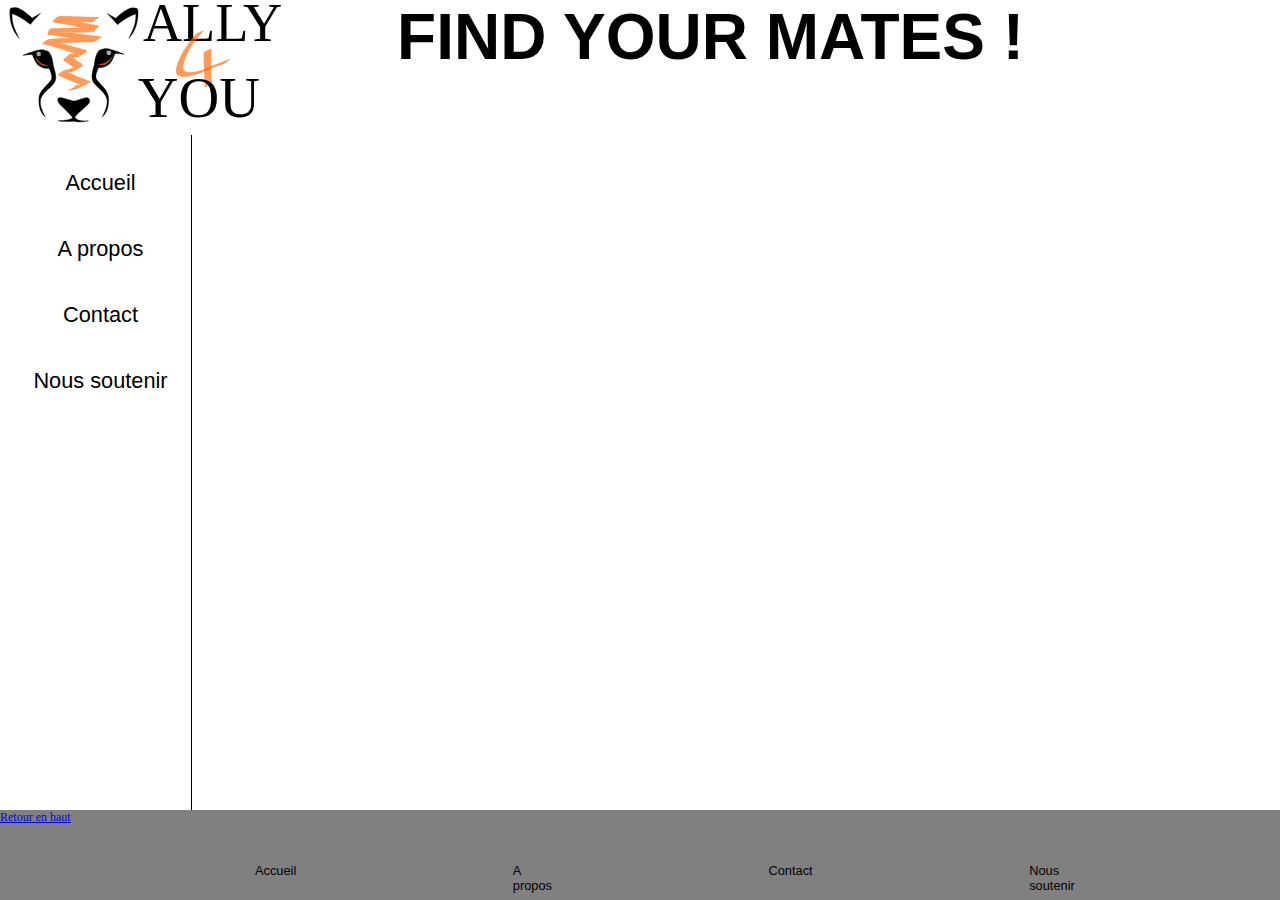
==== index.html @ 60f2373b "Initial commit" ====
<!DOCTYPE html>
<html lang="en">
<head>
    <meta charset="UTF-8">
    <meta http-equiv="X-UA-Compatible" content="IE=edge">
    <meta name="viewport" content="width=device-width, initial-scale=1.0">
    <title>HugoWessMatt</title>
    <link rel="stylesheet" type="text/css" href="css/global.css">
</head>
<body>
    <header>
            <img src="images/logoally.svg">
            <h1>FIND YOUR MATES !</h1>
    </header>
    <main>
        
    </main>
    <aside>        
        <nav>
            <ul>
                <li><a href="#">Accueil</a></li>
                <li><a href="#">A propos</a></li>
                <li><a href="#">Contact</a></li>
                <li><a href="#">Nous soutenir</a></li>
            </ul>
        </nav>
    </aside>
    <footer>
        <a href=# class="btn btn-primary">Retour en haut</a>
        <ul>
            <li><a href="#">Accueil</a></li>
            <li><a href="#">A propos</a></li>
            <li><a href="#">Contact</a></li>
            <li><a href="#">Nous soutenir</a></li>
            <li><a href="#">Mentions légales</li>
            <li><a href="#">FAQ</li>
        </ul>
        
    </footer>

</body>
</html>
---- css/global.css ----
body {
	display: grid;
	grid-template-columns: 15% 85%;
	grid-template-rows: 15% 75% 10%;
	width: 100vw;
	height: 100vh;
	grid-template-areas: 
	"header header"
	"aside main"
	"footer footer";
    margin : 0;
    padding: 0;

}

html { 
	scroll-behavior: smooth; 
}

header {
	grid-area: header;
	display: flex;	
	justify-content: space-between
}


h1 {
	margin-right: 20%;
	height : 100%;
	font-family: arial;
	font-size: 5vw;
	margin-top: 0;
}


aside {
	
	border-right: 1px solid black;
	grid-area: aside;

}

main {
	
	grid-area: main;
}

footer {
	background-color: grey;
	grid-area: footer;
	font-size: 12px;
}

footer ul li{
	font-family: arial;
	font-size: 1vw;
	text-decoration:none;
	list-style-type: none;	
	margin-left: 18%;
}

footer ul{
	margin: 3%;
	padding:0;
	display: flex;
}

footer ul li a {
	color: black;
	text-decoration: none;
	display: block;
	float: left;
}

img{
    height: 100%;
    
}

nav ul{
	padding:0;
}

nav ul li{
	
    list-style-type: none;
	line-height: 5vw;
	margin-left: 10px;
	text-align: center;

}

nav ul li a{
	text-decoration: none;
	padding-bottom: 10px;
	color: black;
	font-family: arial;
	font-size: 1.7vw;

	
}

nav ul li a:hover{
	color: orange;
	border-bottom: 1px solid orange;
}
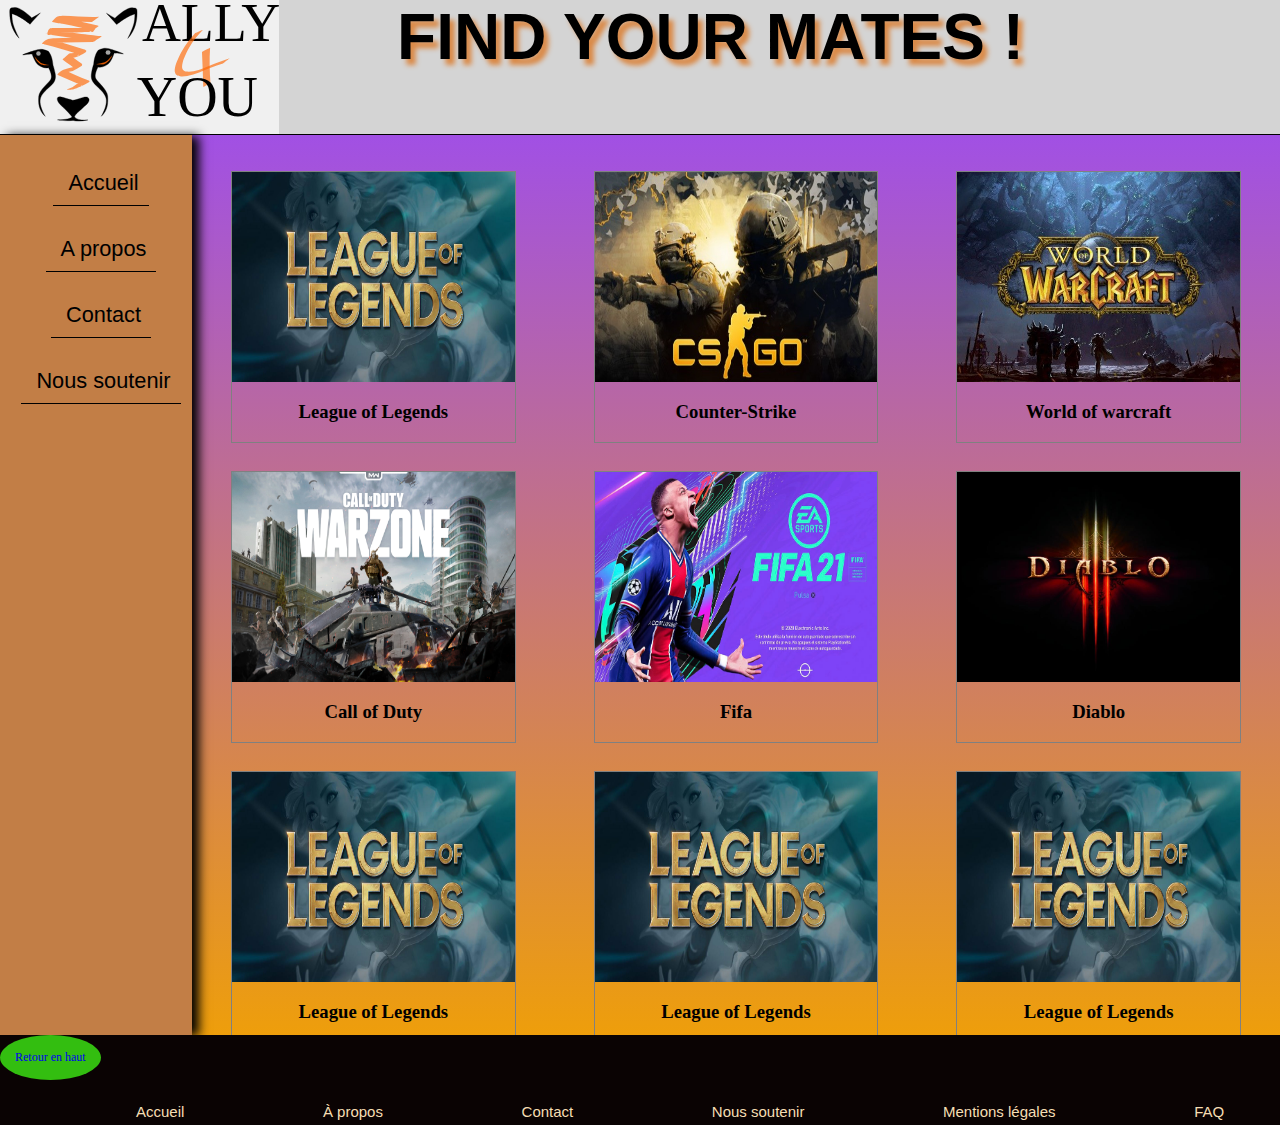
==== commit 2acdc9e1: "Initial commit" ====
--- a/index.html
+++ b/index.html
@@ -6,14 +6,55 @@
     <meta name="viewport" content="width=device-width, initial-scale=1.0">
     <title>HugoWessMatt</title>
     <link rel="stylesheet" type="text/css" href="css/global.css">
+    <link rel="stylesheet" type="text/css" href="css/index.css">
 </head>
 <body>
     <header>
             <img src="images/logoally.svg">
             <h1>FIND YOUR MATES !</h1>
+           
     </header>
-    <main>
-        
+    <main class="linear-gradient">
+        <div class="center">
+            <div class="content">
+                <div class="games">
+                    <img src="images/league.jpg" alt="league.jpg" title="logo league of legends">
+                    <h3>League of Legends</h3>
+                </div>
+                <div class="games">
+                    <img src="images/csgo.jpg" alt="csgo.jpg" title="logo counter strike : global offensive">
+                    <h3>Counter-Strike</h3>
+                </div>
+                <div class="games">
+                    <img src="images/wow.jpg" alt="wow.jpg" title="logo World of Warcraft">
+                    <h3>World of warcraft</h3>
+                </div>
+                <div class="games">
+                    <img src="images/wz.jpg" alt="wz.jpg" title="logo Call of duty Warzone"> 
+                    <h3>Call of Duty</h3>
+                </div>
+                <div class="games">
+                    <img src="images/fifa.jpg" alt="fifa.jpg" title="logo fifa">
+                    <h3>Fifa</h3>
+                </div>
+                <div class="games">
+                    <img src="images/diablo.jpg" alt="diablo.jpg" title="logo Diablo 3">
+                    <h3>Diablo</h3>
+                </div>
+                <div class="games">
+                    <img src="images/league.jpg" alt="league.jpg" title="logo league of legends">
+                    <h3>League of Legends</h3>
+                </div>
+                <div class="games">
+                    <img src="images/league.jpg" alt="league.jpg" title="logo league of legends">
+                    <h3>League of Legends</h3>
+                </div>
+                <div class="games">
+                    <img src="images/league.jpg" alt="league.jpg" title="logo league of legends">
+                    <h3>League of Legends</h3>
+                </div>
+            </div>
+        </div>
     </main>
     <aside>        
         <nav>
@@ -26,10 +67,10 @@
         </nav>
     </aside>
     <footer>
-        <a href=# class="btn btn-primary">Retour en haut</a>
+        <a href=# class="button">Retour en haut</a>
         <ul>
             <li><a href="#">Accueil</a></li>
-            <li><a href="#">A propos</a></li>
+            <li><a href="#">À propos</a></li>
             <li><a href="#">Contact</a></li>
             <li><a href="#">Nous soutenir</a></li>
             <li><a href="#">Mentions légales</li>
--- a/css/global.css
+++ b/css/global.css
@@ -1,7 +1,7 @@
 body {
 	display: grid;
 	grid-template-columns: 15% 85%;
-	grid-template-rows: 15% 75% 10%;
+	grid-template-rows: 15% 100% 10%;
 	width: 100vw;
 	height: 100vh;
 	grid-template-areas: 
@@ -10,17 +10,20 @@
 	"footer footer";
     margin : 0;
     padding: 0;
-
 }
 
 html { 
 	scroll-behavior: smooth; 
 }
 
+
+
 header {
 	grid-area: header;
 	display: flex;	
-	justify-content: space-between
+	justify-content: space-between;
+	border-bottom: 1px solid black;
+	background-color: #D4D4D4;
 }
 
 
@@ -30,14 +33,16 @@
 	font-family: arial;
 	font-size: 5vw;
 	margin-top: 0;
+	text-shadow: 0.08em 0.1em 0.08em rgb(218, 137, 70);
 }
 
 
 aside {
 	
-	border-right: 1px solid black;
+	border-right: 1px rgb(194, 126, 70);
 	grid-area: aside;
-
+	background-color: rgb(194, 126, 70);
+	box-shadow: 7px 1px 10px black;
 }
 
 main {
@@ -45,35 +50,47 @@
 	grid-area: main;
 }
 
+.linear-gradient{
+	background: linear-gradient(rgb(161, 80, 228), rgb(238, 158, 11));
+}
+
+.center {
+	width: 100%;
+	height:100%;
+	/* background-color:red; */
+	display: flex;
+    justify-content: center;
+}
+
 footer {
-	background-color: grey;
+	background-color: rgb(10, 3, 3);
 	grid-area: footer;
-	font-size: 12px;
 }
 
 footer ul li{
 	font-family: arial;
-	font-size: 1vw;
 	text-decoration:none;
 	list-style-type: none;	
-	margin-left: 18%;
+	font-size: 15px;
+	padding: 1%;
+	margin-left: 9%;
 }
 
 footer ul{
-	margin: 3%;
+	margin: 10px;
 	padding:0;
 	display: flex;
 }
 
 footer ul li a {
-	color: black;
+	color: wheat;
 	text-decoration: none;
 	display: block;
 	float: left;
 }
 
 img{
-    height: 100%;
+	height: 100%;
     
 }
 
@@ -91,17 +108,36 @@
 }
 
 nav ul li a{
+	
 	text-decoration: none;
 	padding-bottom: 10px;
 	color: black;
 	font-family: arial;
 	font-size: 1.7vw;
-
-	
+	border-bottom: 1px solid black;
+	padding-right: 10px;
+	padding-left: 15px;
 }
 
 nav ul li a:hover{
 	color: orange;
 	border-bottom: 1px solid orange;
+
 }
 
+footer ul li a:hover{
+	color: orange;
+	border-bottom: 1px solid orange;
+}
+
+.button{
+	background-color: rgb(51, 190, 16); 
+	border: none;rgb(122, 32, 4)
+	color: black;
+	padding: 15px 15px;
+	text-align: center;
+	text-decoration: none;
+	display: inline-block;
+	font-size: 12px;
+	border-radius: 50%;
+}--- a/css/index.css
+++ b/css/index.css
@@ -0,0 +1,30 @@
+.content {
+    display: flex;
+    width: 100%;
+    height: 100%;
+    flex-wrap: wrap;
+    justify-content: space-around;
+    align-items: center;
+    margin-top :2%;
+    max-width: 1628px ;
+}
+
+.games {
+    width: 26%;
+    height: 30%;
+    /* background-color: aquamarine; */
+    border: solid 1px grey;
+    display: flex;
+    flex-direction: column;
+    align-items: center;
+    justify-content: center;
+}
+
+.games img {
+    width: 100%;
+    height: 80%;
+}
+
+.games p {
+    
+}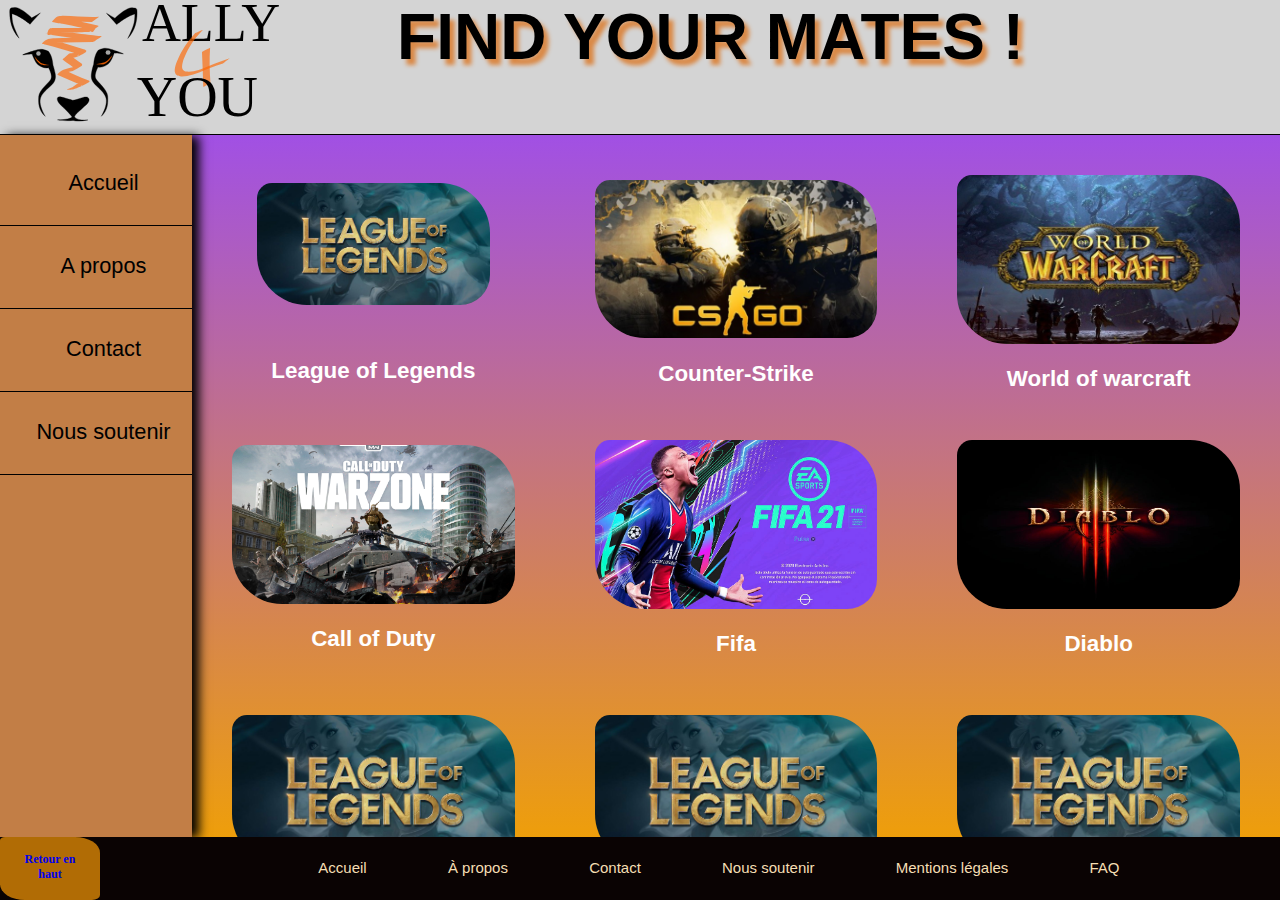
==== commit c7316e4f: "Initial commit" ====
--- a/index.html
+++ b/index.html
@@ -18,7 +18,7 @@
         <div class="center">
             <div class="content">
                 <div class="games">
-                    <img src="images/league.jpg" alt="league.jpg" title="logo league of legends">
+                    <a href="pages/league.html"><img src="images/league.jpg" alt="league.jpg" title="logo league of legends"></a>
                     <h3>League of Legends</h3>
                 </div>
                 <div class="games">
@@ -43,15 +43,51 @@
                 </div>
                 <div class="games">
                     <img src="images/league.jpg" alt="league.jpg" title="logo league of legends">
-                    <h3>League of Legends</h3>
+                    <h3>Assassin's Creed</h3>
                 </div>
                 <div class="games">
                     <img src="images/league.jpg" alt="league.jpg" title="logo league of legends">
-                    <h3>League of Legends</h3>
+                    <h3>GTA V</h3>
                 </div>
                 <div class="games">
                     <img src="images/league.jpg" alt="league.jpg" title="logo league of legends">
-                    <h3>League of Legends</h3>
+                    <h3>Far cry</h3>
+                </div>
+                <div class="games">
+                    <img src="images/league.jpg" alt="league.jpg" title="logo league of legends">
+                    <h3>Assassin's Creed</h3>
+                </div>
+                <div class="games">
+                    <img src="images/league.jpg" alt="league.jpg" title="logo league of legends">
+                    <h3>GTA V</h3>
+                </div>
+                <div class="games">
+                    <img src="images/league.jpg" alt="league.jpg" title="logo league of legends">
+                    <h3>Far cry</h3>
+                </div>
+                <div class="games">
+                    <img src="images/league.jpg" alt="league.jpg" title="logo league of legends">
+                    <h3>Far cry</h3>
+                </div>
+                <div class="games">
+                    <img src="images/league.jpg" alt="league.jpg" title="logo league of legends">
+                    <h3>Far cry</h3>
+                </div>
+                <div class="games">
+                    <img src="images/league.jpg" alt="league.jpg" title="logo league of legends">
+                    <h3>Far cry</h3>
+                </div>
+                <div class="games">
+                    <img src="images/league.jpg" alt="league.jpg" title="logo league of legends">
+                    <h3>Far cry</h3>
+                </div>
+                <div class="games">
+                    <img src="images/league.jpg" alt="league.jpg" title="logo league of legends">
+                    <h3>Far cry</h3>
+                </div>
+                <div class="games">
+                    <img src="images/league.jpg" alt="league.jpg" title="logo league of legends">
+                    <h3>Far cry</h3>
                 </div>
             </div>
         </div>
@@ -60,9 +96,13 @@
         <nav>
             <ul>
                 <li><a href="#">Accueil</a></li>
+                <hr>
                 <li><a href="#">A propos</a></li>
+                <hr>
                 <li><a href="#">Contact</a></li>
+                <hr>
                 <li><a href="#">Nous soutenir</a></li>
+                <hr>
             </ul>
         </nav>
     </aside>
--- a/css/global.css
+++ b/css/global.css
@@ -1,7 +1,7 @@
 body {
 	display: grid;
 	grid-template-columns: 15% 85%;
-	grid-template-rows: 15% 100% 10%;
+	grid-template-rows: 15% 78% 7%;
 	width: 100vw;
 	height: 100vh;
 	grid-template-areas: 
@@ -33,7 +33,7 @@
 	font-family: arial;
 	font-size: 5vw;
 	margin-top: 0;
-	text-shadow: 0.08em 0.1em 0.08em rgb(218, 137, 70);
+	text-shadow: 0.08em 0.1em 0.07em rgb(218, 137, 70);
 }
 
 
@@ -50,6 +50,10 @@
 	grid-area: main;
 }
 
+main:-webkit-scrollbar {
+	display: none;
+}
+
 .linear-gradient{
 	background: linear-gradient(rgb(161, 80, 228), rgb(238, 158, 11));
 }
@@ -59,13 +63,21 @@
 	height:100%;
 	/* background-color:red; */
 	display: flex;
-    justify-content: center;
+	justify-content: center;
 }
 
 footer {
 	background-color: rgb(10, 3, 3);
 	grid-area: footer;
+	display: flex;
 }
+
+hr{
+	background-color: black;
+	height: 1px;
+	border:none;
+}
+
 
 footer ul li{
 	font-family: arial;
@@ -73,14 +85,18 @@
 	list-style-type: none;	
 	font-size: 15px;
 	padding: 1%;
-	margin-left: 9%;
+	margin-left: 5%;
 }
 
 footer ul{
+
 	margin: 10px;
 	padding:0;
 	display: flex;
+	width: 100%;
+	justify-content:center;
 }
+
 
 footer ul li a {
 	color: wheat;
@@ -110,18 +126,15 @@
 nav ul li a{
 	
 	text-decoration: none;
-	padding-bottom: 10px;
 	color: black;
 	font-family: arial;
 	font-size: 1.7vw;
-	border-bottom: 1px solid black;
 	padding-right: 10px;
 	padding-left: 15px;
 }
 
 nav ul li a:hover{
 	color: orange;
-	border-bottom: 1px solid orange;
 
 }
 
@@ -131,13 +144,29 @@
 }
 
 .button{
-	background-color: rgb(51, 190, 16); 
-	border: none;rgb(122, 32, 4)
-	color: black;
+	background-color: rgb(177, 108, 5); 
+	border: none;rgb(122, 32, 4);
 	padding: 15px 15px;
 	text-align: center;
 	text-decoration: none;
 	display: inline-block;
 	font-size: 12px;
-	border-radius: 50%;
-}+	border-radius: 5% 25% 8%;
+	font-weight: bold;
+}
+
+.button a{
+	color: black;
+}
+
+footer .button:visited{
+  color: black;
+}
+footer .button:active{
+	color: rgb(126, 11, 11);
+}
+
+footer .button:hover{
+	background-color: rgb(212, 152, 62);;
+}
+
--- a/css/index.css
+++ b/css/index.css
@@ -5,26 +5,41 @@
     flex-wrap: wrap;
     justify-content: space-around;
     align-items: center;
-    margin-top :2%;
     max-width: 1628px ;
+    overflow: scroll;
 }
+
+.content::-webkit-scrollbar {
+	display: none;
+}
+
+
 
 .games {
     width: 26%;
     height: 30%;
     /* background-color: aquamarine; */
-    border: solid 1px grey;
+    /* border: solid 1px grey; */
     display: flex;
     flex-direction: column;
     align-items: center;
     justify-content: center;
+    margin-top: 5%;
 }
 
 .games img {
     width: 100%;
     height: 80%;
+    border-radius: 15px 50px 30px
+}
+.games a img {
+    width: 100%;
+    height: 80%;
+    border-radius: 15px 50px 30px
 }
 
-.games p {
-    
+.games h3 {
+    color : white;
+    font-family: arial;
+    font-size: 1.4em;
 }